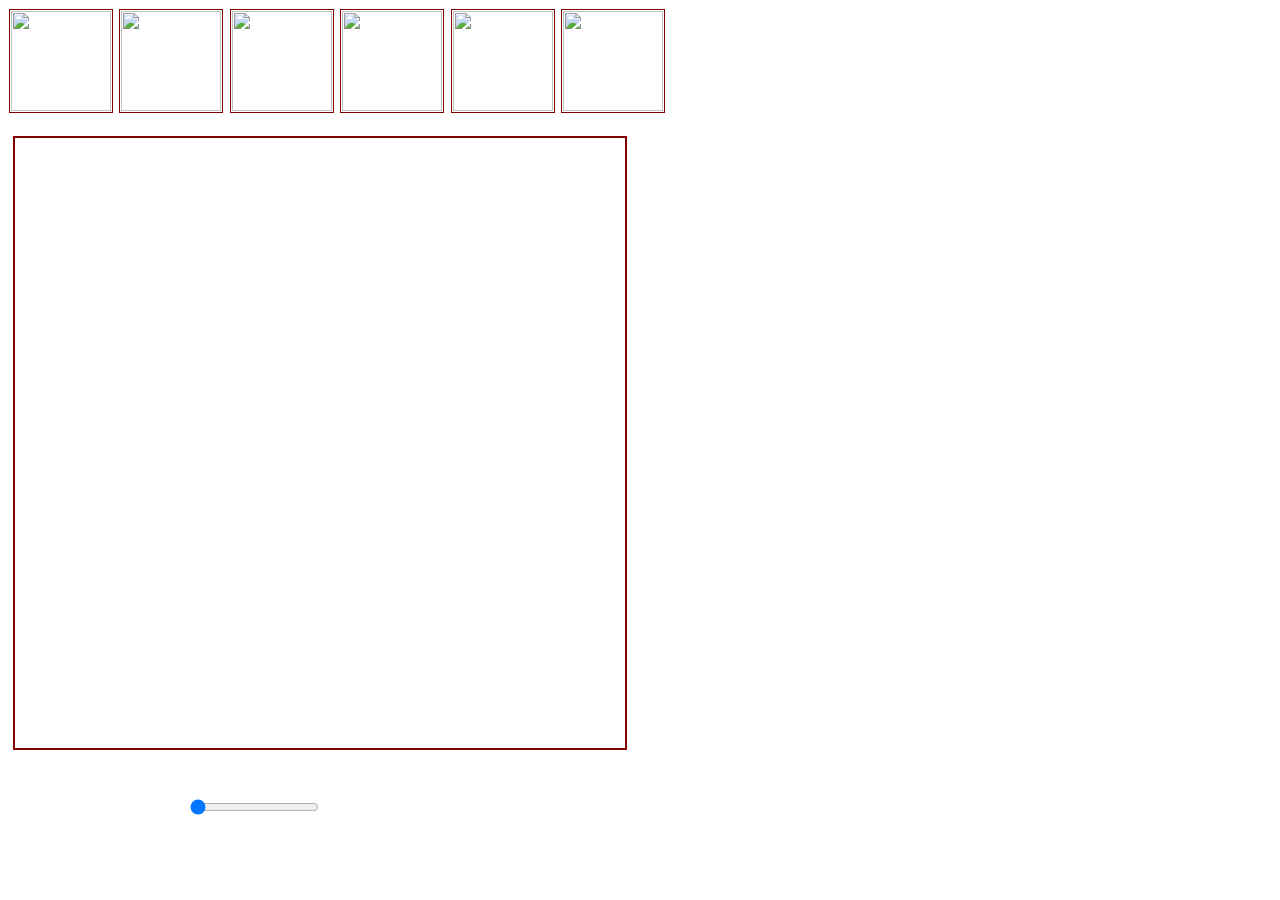
==== htmlfile/tetetetatter.html @ 1055a050 "a" ====
<html>
<head>
<title>TeteteTatter</title>

<meta name="viewport" content="initial-scale=1.0,minimum-scale=1.0,maximum-scale=1.0,user-scalable=no">

<meta charset="UTF-8">

<link rel="stylesheet" type="text/css" href="https://idoushiki.github.io/cssfile/te.css">
</head>

<body>
  <phone>
  <div>
<form1>
  <p>

  <img src="https://idoushiki.web.fc2.com/tetetetatter/img/1.png" id="image" height="100" width="100" onclick="Select(1)">
  <img src="https://idoushiki.web.fc2.com/tetetetatter/img/2.png" id="image" height="100" width="100" onclick="Select(2)">
  <img src="https://idoushiki.web.fc2.com/tetetetatter/img/3.png" id="image" height="100" width="100" onclick="Select(3)">
  <img src="https://idoushiki.web.fc2.com/tetetetatter/img/4.png" id="image" height="100" width="100" onclick="Select(4)">
  <img src="https://idoushiki.web.fc2.com/tetetetatter/img/5.png" id="image" height="100" width="100" onclick="Select(5)">
  <img src="https://idoushiki.web.fc2.com/tetetetatter/img/6.png" id="image" height="100" width="100" onclick="Select(6)">

      </p>
</form1>

<canvas id="c"width="600"height="600">
</canvas>


    <p>

<input type="button" class="button"value="保存" onclick="HozonImg()">
  <a>画像の大きさ</a><input type="range" min="100" max="500" value="100" id="lineWidth"><span id="lineNum">100</span>
<input type="button" class="button"id="btn1" value="消す" onclick="clc();">

    </p>

<script type="text/javascript" src="https://idoushiki.github.io/scriptfile/tetete2.js">
</script>
</div>
    </phone>
  <a id="downloadlink"></a>

</body>





</html>
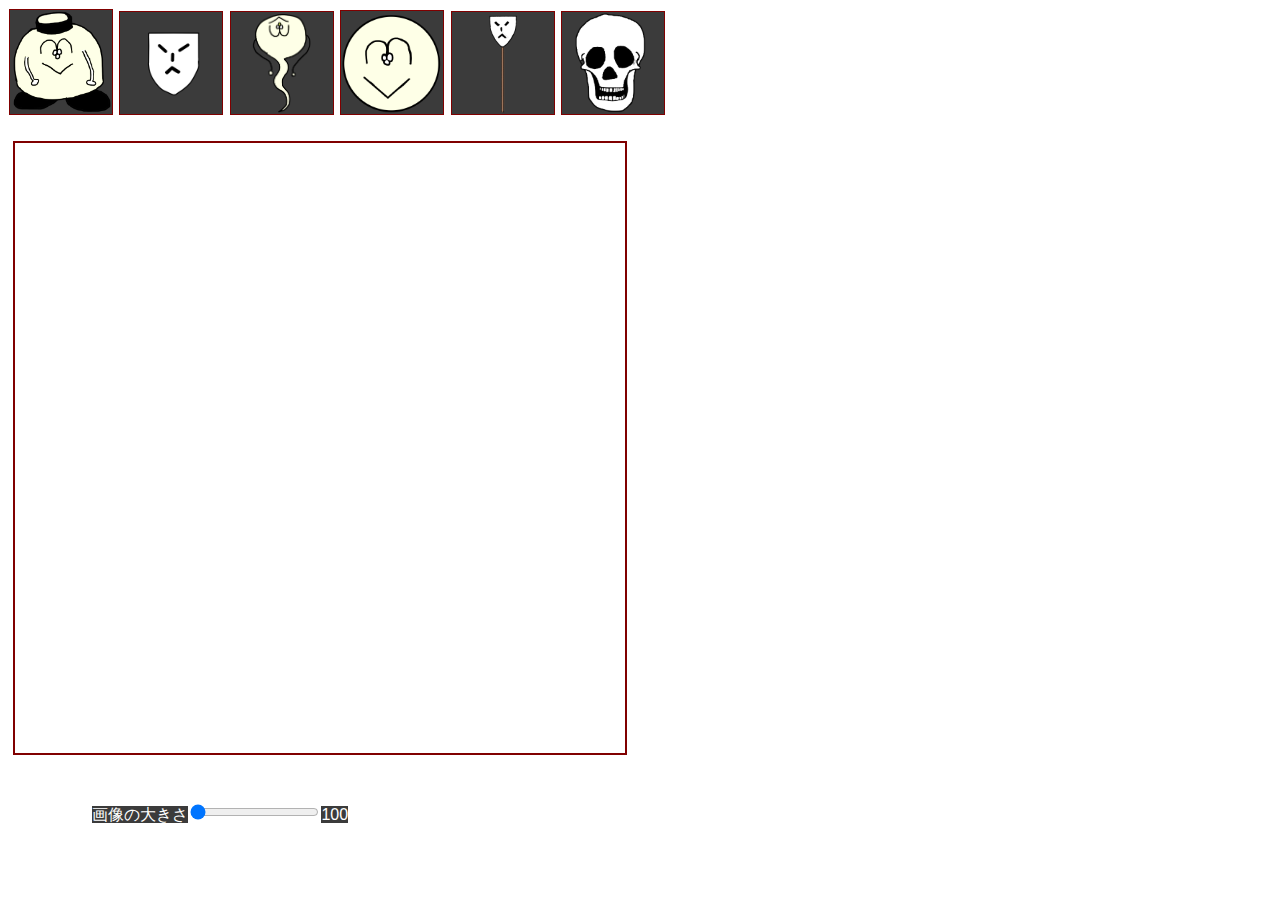
==== commit e0a62cf5: "a" ====
--- a/htmlfile/tetetetatter.html
+++ b/htmlfile/tetetetatter.html
@@ -15,12 +15,12 @@
 <form1>
   <p>
 
-  <img src="https://idoushiki.web.fc2.com/tetetetatter/img/1.png" id="image" height="100" width="100" onclick="Select(1)">
-  <img src="https://idoushiki.web.fc2.com/tetetetatter/img/2.png" id="image" height="100" width="100" onclick="Select(2)">
-  <img src="https://idoushiki.web.fc2.com/tetetetatter/img/3.png" id="image" height="100" width="100" onclick="Select(3)">
-  <img src="https://idoushiki.web.fc2.com/tetetetatter/img/4.png" id="image" height="100" width="100" onclick="Select(4)">
-  <img src="https://idoushiki.web.fc2.com/tetetetatter/img/5.png" id="image" height="100" width="100" onclick="Select(5)">
-  <img src="https://idoushiki.web.fc2.com/tetetetatter/img/6.png" id="image" height="100" width="100" onclick="Select(6)">
+  <img src="https://idoushiki.github.io/img/1.png" id="image" height="100" width="100" onclick="Select(1)">
+  <img src="https://idoushiki.github.io/img/2.png" id="image" height="100" width="100" onclick="Select(2)">
+  <img src="https://idoushiki.github.io/img/3.png" id="image" height="100" width="100" onclick="Select(3)">
+  <img src="https://idoushiki.github.io/img/4.png" id="image" height="100" width="100" onclick="Select(4)">
+  <img src="https://idoushiki.github.io/img/5.png" id="image" height="100" width="100" onclick="Select(5)">
+  <img src="https://idoushiki.github.io/img/6.png" id="image" height="100" width="100" onclick="Select(6)">
 
       </p>
 </form1>
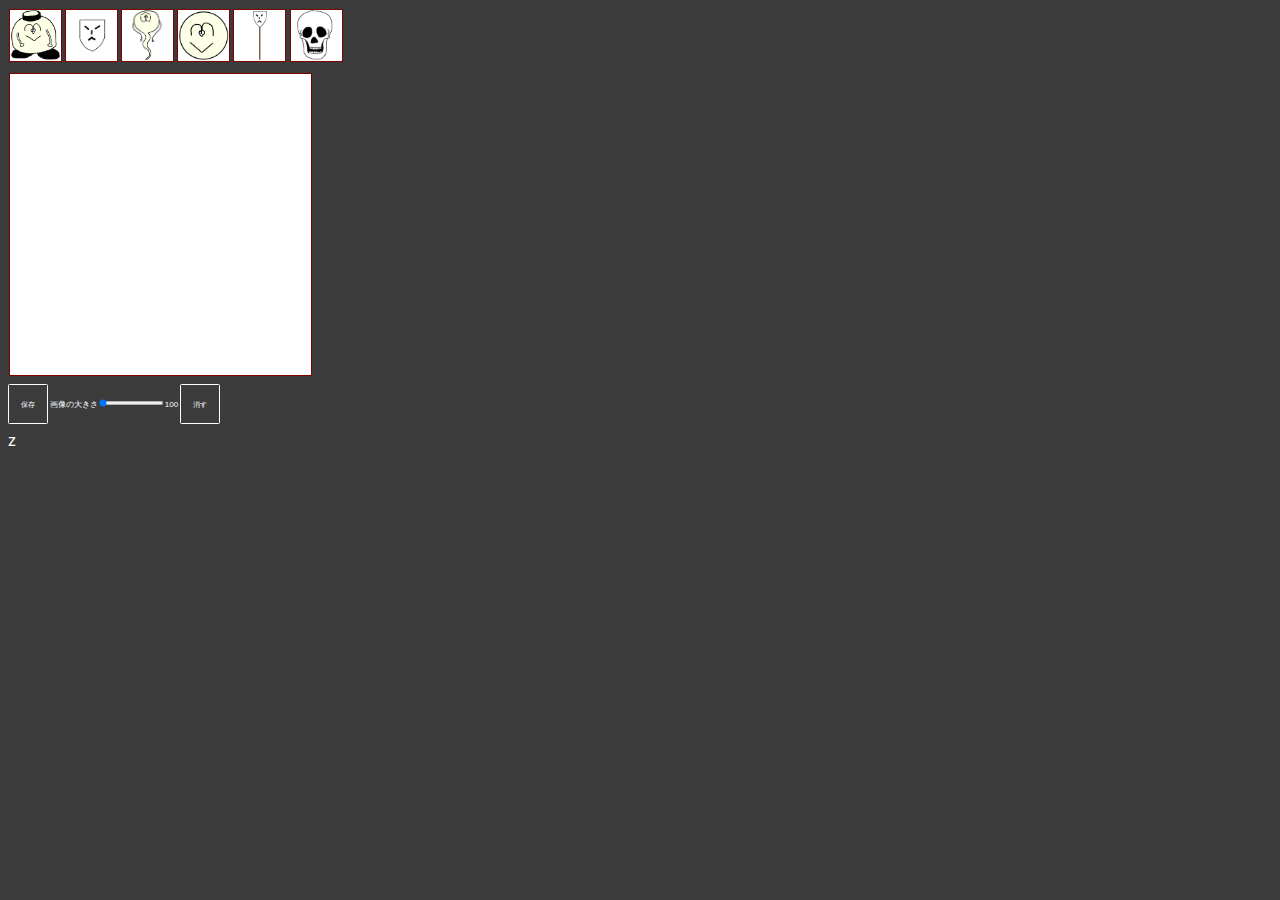
==== commit bcc66641: "a" ====
--- a/htmlfile/tetetetatter.html
+++ b/htmlfile/tetetetatter.html
@@ -6,7 +6,7 @@
 
 <meta charset="UTF-8">
 
-<link rel="stylesheet" type="text/css" href="https://idoushiki.github.io/cssfile/te.css">
+<link rel="stylesheet" type="text/css" href="https://idoushiki.github.io/cssfile/te2.css">
 </head>
 
 <body>
@@ -40,7 +40,7 @@
 <script type="text/javascript" src="https://idoushiki.github.io/scriptfile/tetete2.js">
 </script>
 </div>
-    </phone>
+</phone>z
   <a id="downloadlink"></a>
 
 </body>
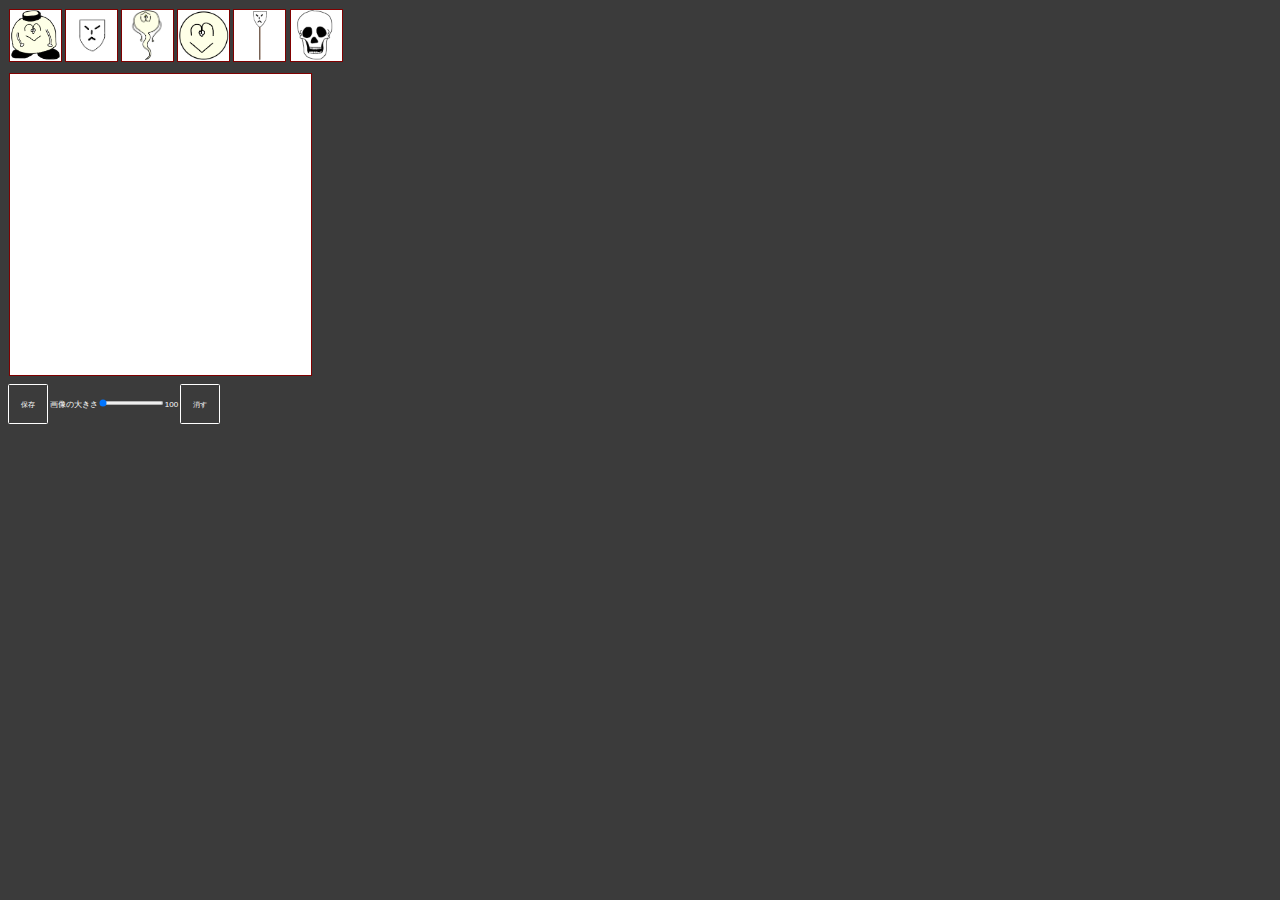
==== commit ff5d4e8f: "a" ====
--- a/htmlfile/tetetetatter.html
+++ b/htmlfile/tetetetatter.html
@@ -40,7 +40,7 @@
 <script type="text/javascript" src="https://idoushiki.github.io/scriptfile/tetete2.js">
 </script>
 </div>
-</phone>z
+</phone>
   <a id="downloadlink"></a>
 
 </body>
